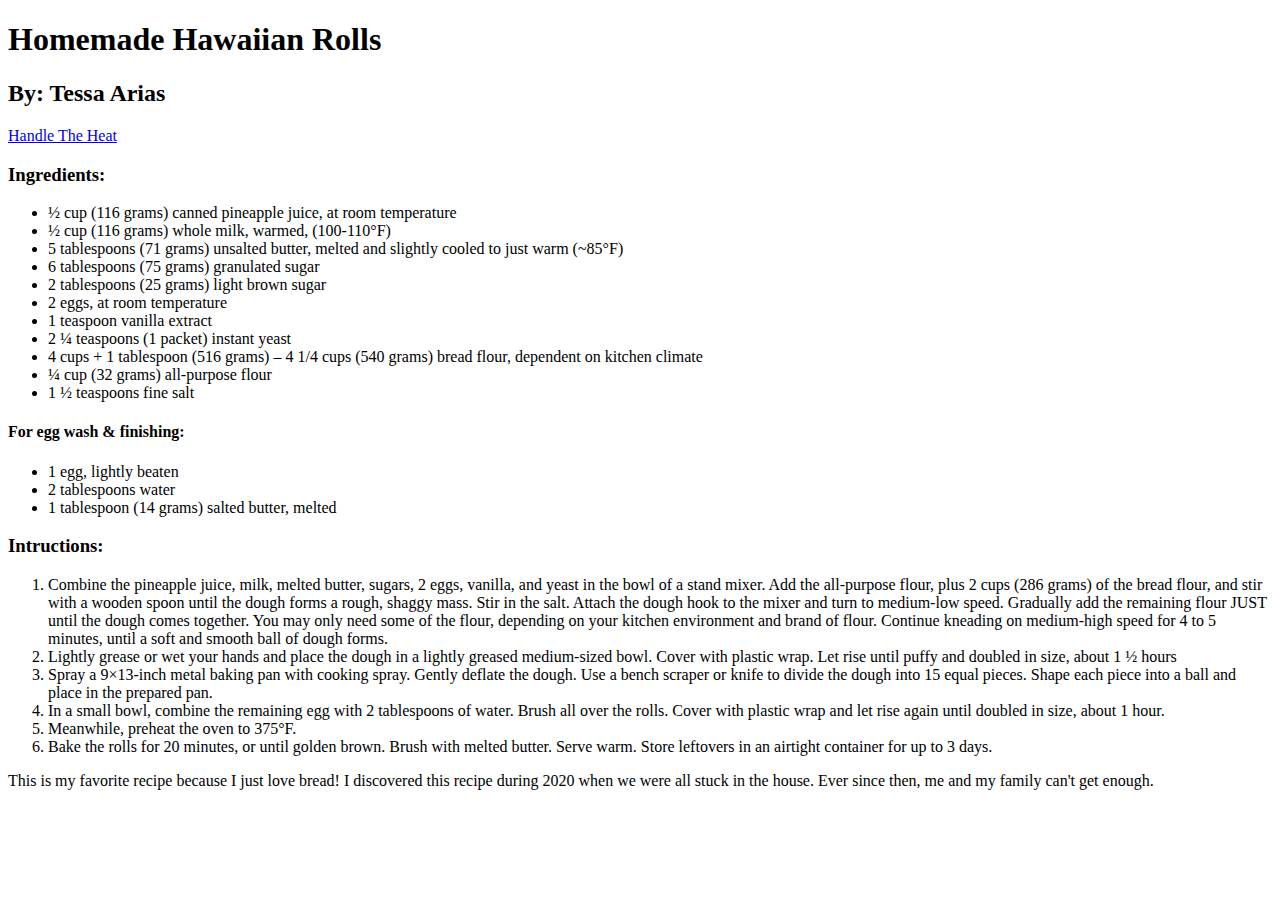
==== index.html @ 950819f2 "Add files via upload" ====
<!DOCTYPE html>
<html lang="en">
<head>
    <title> My Favorite Recipe </title>
</head>
<h1> Homemade Hawaiian Rolls </h1>
<h2> By: Tessa Arias </h2>
<a href= "https://handletheheat.com"> Handle The Heat</a>
<h3> Ingredients: </h3>
<ul> 
    <li> ½ cup (116 grams) canned pineapple juice, at room temperature </li>
    <li>½ cup (116 grams) whole milk, warmed, (100-110°F)</li>
    <li> 5 tablespoons (71 grams) unsalted butter, melted and slightly cooled to just warm (~85°F)</li>
    <li> 6 tablespoons (75 grams) granulated sugar </li>
    <li> 2 tablespoons (25 grams) light brown sugar</li>
    <li>2 eggs, at room temperature</li>
    <li>1 teaspoon vanilla extract</li>
    <li>2 ¼ teaspoons (1 packet) instant yeast</li>
    <li>4 cups + 1 tablespoon (516 grams) – 4 1/4 cups (540 grams) bread flour, dependent on kitchen climate </li>
    <li>¼ cup (32 grams) all-purpose flour</li>
    <li>1 ½ teaspoons fine salt</li>
</ul>
<h4> For egg wash & finishing: </h4>
<ul>
    <li>1 egg, lightly beaten</li>
    <li>2 tablespoons water</li>
    <li>1 tablespoon (14 grams) salted butter, melted</li>
</ul>
<h3> Intructions: </h3>
<ol>
    <li> Combine the pineapple juice, milk, melted butter, sugars,
         2 eggs, vanilla, and yeast in the bowl of a stand mixer. 
         Add the all-purpose flour, plus 2 cups (286 grams) of the bread flour, 
         and stir with a wooden spoon until the dough forms a rough,
          shaggy mass. Stir in the salt. 
         Attach the dough hook to the mixer and turn to medium-low speed. 
         Gradually add the remaining flour JUST until the dough comes together. 
         You may only need some of the flour, 
         depending on your kitchen environment and brand of flour. 
         Continue kneading on medium-high speed for 4 to 5 minutes, 
         until a soft and smooth ball of dough forms.</li>

     <li>Lightly grease or wet your hands and place the dough in a lightly 
            greased medium-sized bowl. Cover with plastic wrap. Let rise until puffy 
            and doubled in size, about 1 ½ hours </li>

    <li>Spray a 9×13-inch metal baking pan with cooking spray. 
            Gently deflate the dough. Use a bench scraper or knife to 
            divide the dough into 15 equal pieces. Shape each piece into a ball and 
            place in the prepared pan.</li>
    
    <li>In a small bowl, combine the remaining egg with 2 tablespoons of water.
         Brush all over the rolls. Cover with plastic wrap and let rise again 
         until doubled in size, about 1 hour.</li>
        
    <li>Meanwhile, preheat the oven to 375°F.</li>
    <li>Bake the rolls for 20 minutes, or until golden brown. Brush with melted butter.
         Serve warm. Store leftovers in an airtight container for up to 3 days.</li>
</ol>

<p> This is my favorite recipe because I just love bread! 
I discovered this recipe during 2020 when we were all stuck in the house. 
Ever since then, me and my family can't get enough.</p>

</html>
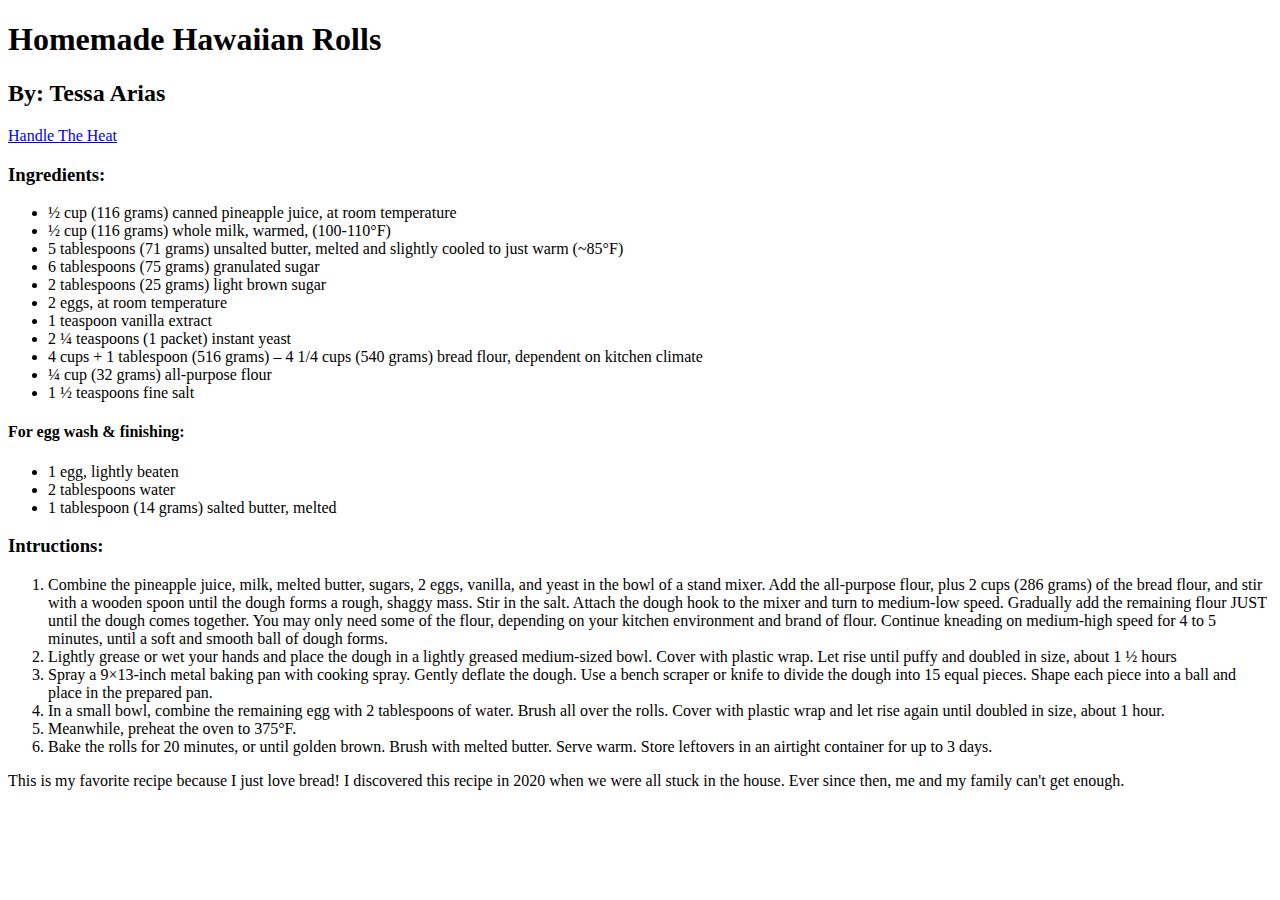
==== commit 8d1d9a3c: "Update index.html" ====
--- a/index.html
+++ b/index.html
@@ -3,6 +3,7 @@
 <head>
     <title> My Favorite Recipe </title>
 </head>
+    <body>
 <h1> Homemade Hawaiian Rolls </h1>
 <h2> By: Tessa Arias </h2>
 <a href= "https://handletheheat.com"> Handle The Heat</a>
@@ -59,7 +60,7 @@
 </ol>
 
 <p> This is my favorite recipe because I just love bread! 
-I discovered this recipe during 2020 when we were all stuck in the house. 
+I discovered this recipe in 2020 when we were all stuck in the house. 
 Ever since then, me and my family can't get enough.</p>
-
-</html>+    </body>
+</html>
